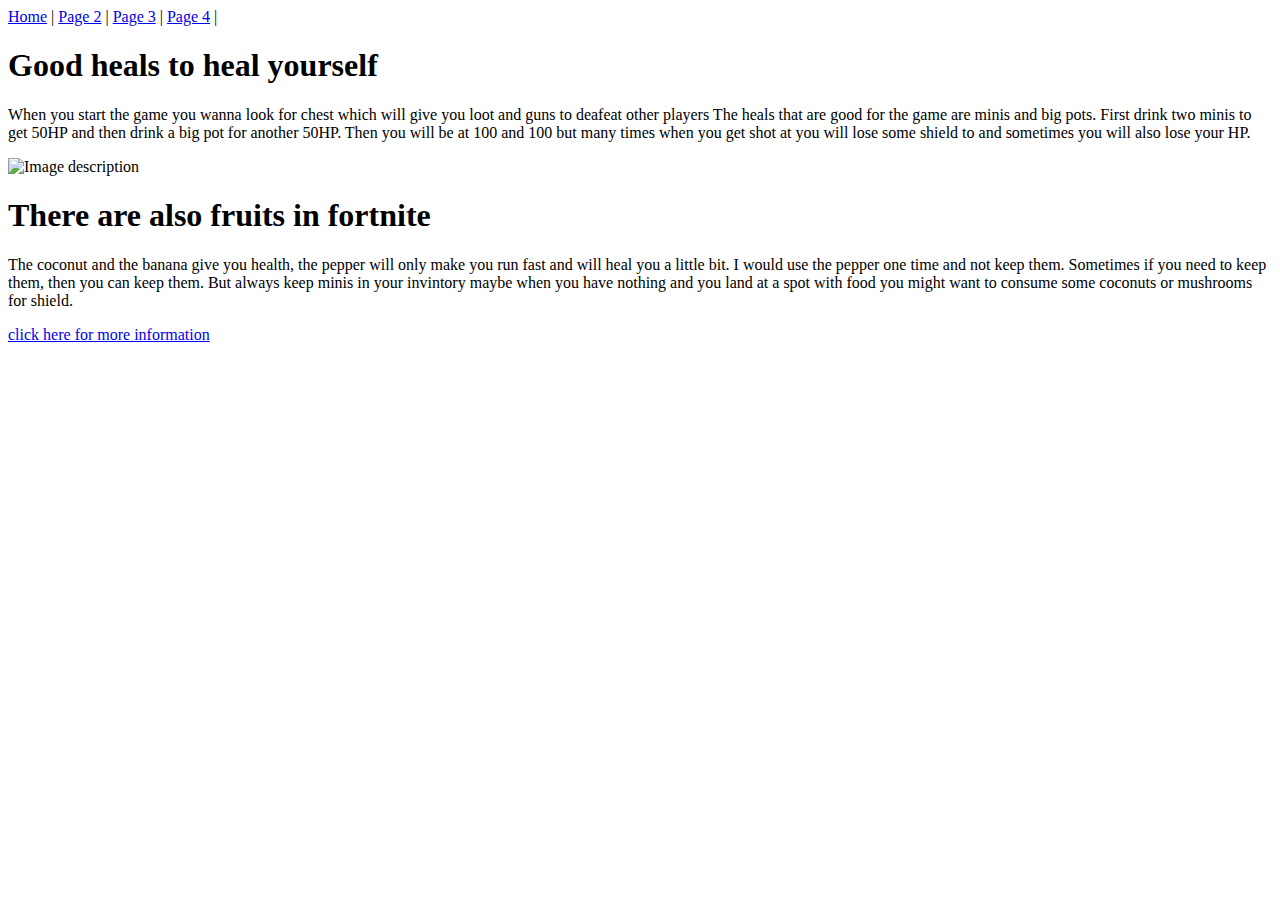
==== fortnitenum3.html @ e57a11fc "Update fortnitenum3.html" ====
<!DOCTYPE html>
<html>
  <head>
    <link rel="stylesheet" href="ci.css">
  </head>
  <body>
    
    <div>
      <a href="index.html">Home</a> |
      <a href="fornitenumtwo.html">Page 2</a> | 
      <a href="fornitenum3.html">Page 3</a> | 
      <a href="fortnitenum4.html">Page 4</a> | 
    </div>
    <h1> Good heals to heal yourself </h1>
    
    <p> When you start the game you wanna look for chest 
      which will give you loot and guns to deafeat other players 
      The heals that are good for the game are minis and big pots.
      First drink two minis to get 50HP and then drink a big pot for another 50HP.
      Then you will be at 100 and 100 but many times when you get shot at you will lose some shield to and sometimes you will also lose your HP.</p>
    
    
    <img src="fortnite-fruit-690x388.jpeg" alt="Image description" />
    
    
    <h1> There are also fruits in fortnite </h1>
    
    <p> The coconut and the banana give you health, the pepper will only make you run fast and will heal you a little bit. I would use the pepper one time and not keep them. Sometimes if you need to keep them, then you can keep them. But always keep minis in your invintory maybe when you have nothing and you land at a spot with food you might want to consume some coconuts or mushrooms for shield.</p>
      
      <a href="fortnitenum4.html">click here for more information</a>
    
    
  </body>
</html>
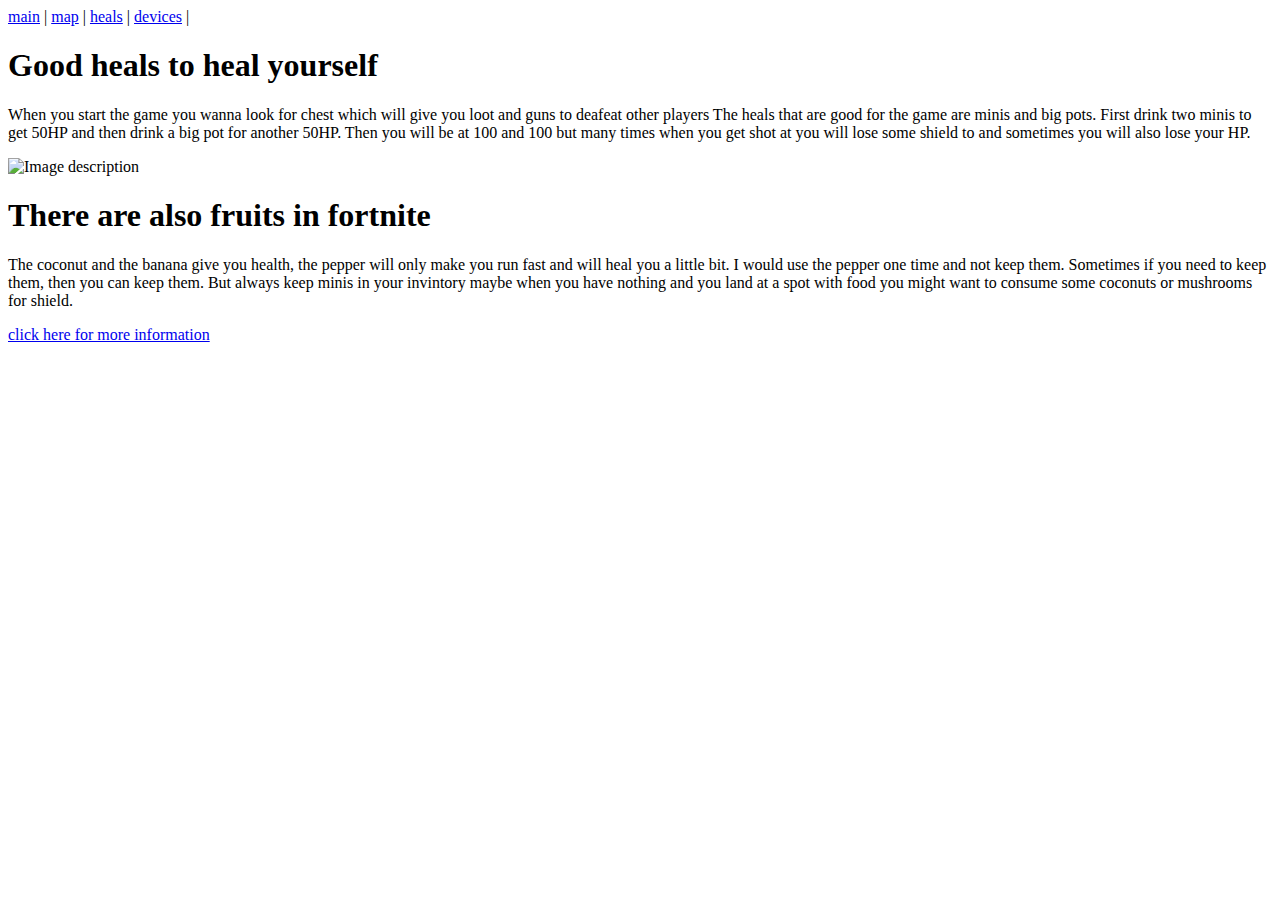
==== commit 00ce0b22: "Update fortnitenum3.html" ====
--- a/fortnitenum3.html
+++ b/fortnitenum3.html
@@ -6,10 +6,10 @@
   <body>
     
     <div>
-      <a href="index.html">Home</a> |
-      <a href="fornitenumtwo.html">Page 2</a> | 
-      <a href="fornitenum3.html">Page 3</a> | 
-      <a href="fortnitenum4.html">Page 4</a> | 
+      <a href="index.html">main</a> |
+      <a href="fortnitenumtwo.html">map</a> | 
+      <a href="fortnitenum3.html">heals</a> | 
+      <a href="fortnitenum4.html">devices</a> | 
     </div>
     <h1> Good heals to heal yourself </h1>
     
